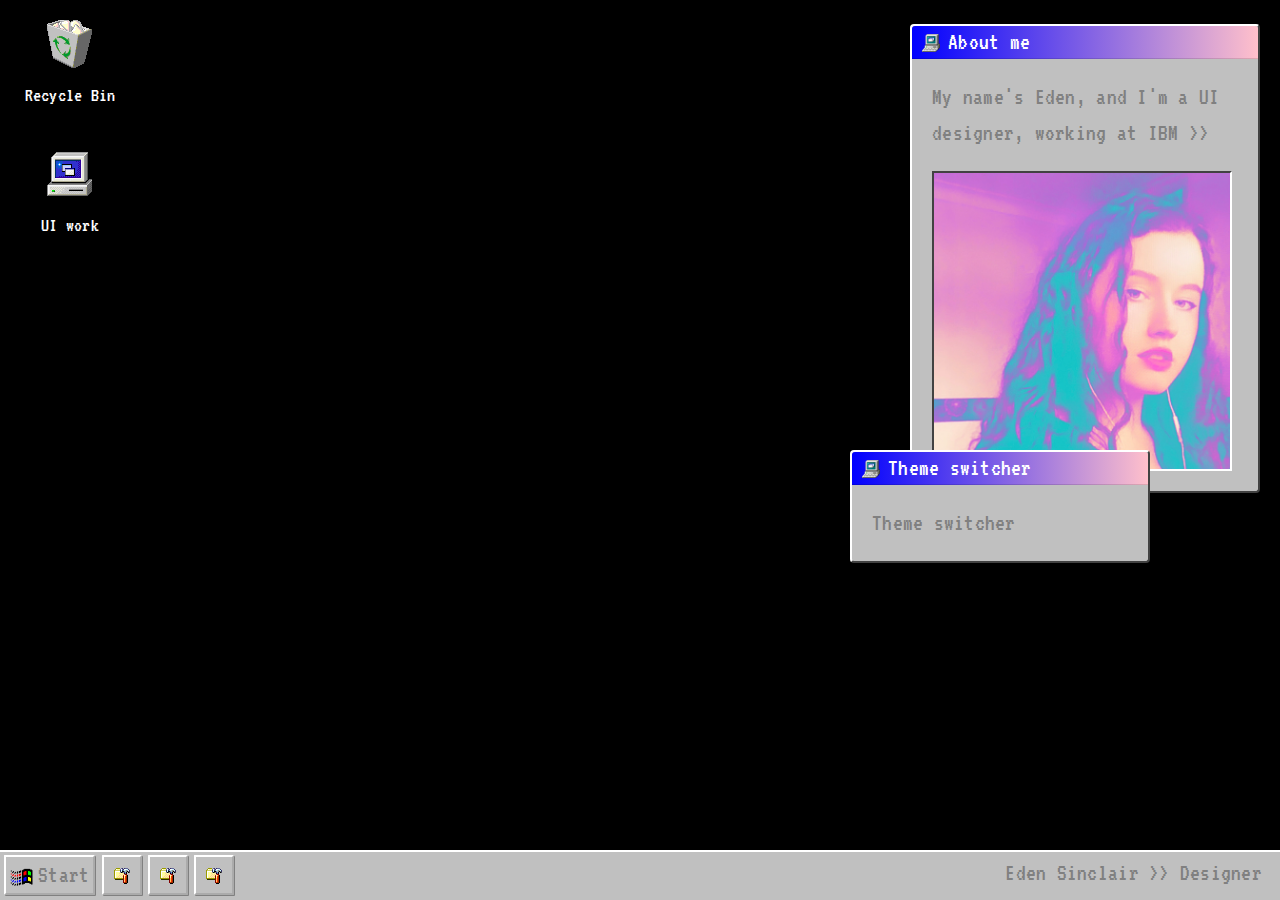
==== index.html @ 43c4b914 "First push" ====
<!DOCTYPE html>
<html lang="en" dir="ltr">

<head>
    <meta charset="utf-8">
    <title>Win95.CSS</title>
    <meta name="viewport" content="width=device-width, minimum-scale=1.0" />
    <meta author="Eden S" />
    <meta property="og:image" content="assets/preview.png" />

    <link rel="shortcut icon" href="assets/icons/computer-3.png" type="image/png">

    <link rel="stylesheet" href="https://stackpath.bootstrapcdn.com/bootstrap/4.4.1/css/bootstrap.min.css"
        integrity="sha384-Vkoo8x4CGsO3+Hhxv8T/Q5PaXtkKtu6ug5TOeNV6gBiFeWPGFN9MuhOf23Q9Ifjh" crossorigin="anonymous">

    <link rel="stylesheet" type="text/css" href="assets/light.css">


</head>

<body class="windows-scrollbar">

    <div id="mydiv" style="position: absolute; z-index: 1; cursor: pointer; width: 400px; top: 20px; left: 10px">
        <div class="application" id="mydivheader">
            <img src="assets/icons/recycle_bin_full_cool-3.png" style="width: 48px; height: 48px"><br>
            <h3>Recycle Bin</h3>

        </div>

    </div>

    <div id="mydiv3" style="position: absolute; z-index: 1; cursor: pointer; width: 400px; top: 150px; left: 10px">
        <div class="application" id="mydiv3header">
            <img src="assets/icons/computer_2-5.png" style="width: 48px; height: 48px"><br>
            <h3>UI work</h3>

        </div>

    </div>

    


    <br>
    <div class="card" id="mydiv2" style="position: absolute; z-index: 1; cursor: move; width: 350px; right: 20px;">
        <div class="card-header" id="mydiv2header">
            <img src="assets/icons/computer_explorer-5.png" style="float:left; padding-top: 6px; width: 18px; margin-right: 8px; 
            margin-left: -10px">
            <h4 class="my-0 font-weight-normal">About me</h4>
        </div>
        <div class="card-body">
            My name's Eden, and I'm a UI designer, working at IBM >>
            <img class="aboutMe" src="assets/face.jpg">
            

            
            
        </div>
    </div>

    <!-- SWITCHER -->

    <div class="card" id="mydiv4" style="position: absolute; z-index: 1; cursor: move; width: 300px; right: 130px; top:450px">
        <div class="card-header" id="mydiv4header">
            <img src="assets/icons/computer_explorer-5.png" style="float:left; padding-top: 6px; width: 18px; margin-right: 8px; 
            margin-left: -10px">
            <h4 class="my-0 font-weight-normal">Theme switcher</h4>
            
            

            
        </div>
        <div class="card-body">
            Theme switcher
            

            
            
        </div>
    </div>


    <footer class="taskbar">
        <div class="row" style="margin-right: 0px;">
            <div class="col-8 ">
                <div class="dropup" style="">
                    <a class="btn start-button "><img src="assets/icons/windows-0.png"
                            style="height: 24px; width: 24px; margin-top: 0; margin-right:4px">Start</a>
                    <div class="dropup-content">
                        <a href="#"> <img src="assets/icons/directory_folder_options-5.png" class="icon-16"> Link 1 </a>
                        <a href="#"> <img src="assets/icons/directory_folder_options-5.png" class="icon-16"> Link 2</a>
                        <a href="#"> <img src="assets/icons/directory_folder_options-5.png" class="icon-16"> Link 3</a>
                    </div>
                </div>





                <a href="https://github.com/AlexBSoft/win95.css" class="btn social-button"><img
                        src="assets/icons/directory_folder_options-5.png" class="icon-16"> </a>
                <a href="https://github.com/AlexBSoft/win95.css" class="btn social-button"><img
                        src="assets/icons/directory_folder_options-5.png" class="icon-16"> </a>
                <a href="https://github.com/AlexBSoft/win95.css" class="btn social-button"><img
                        src="assets/icons/directory_folder_options-5.png" class="icon-16"> </a>
            </div>
            <div class="col-4 time" style=" color: gray">Eden Sinclair >> Designer</div>
        </div>

    </footer>

    <!-- Scripts -->


    <script src="dragging.js"></script>
    <script src="https://code.jquery.com/jquery-3.4.1.slim.min.js"
        integrity="sha384-J6qa4849blE2+poT4WnyKhv5vZF5SrPo0iEjwBvKU7imGFAV0wwj1yYfoRSJoZ+n"
        crossorigin="anonymous"></script>
    <script src="https://cdn.jsdelivr.net/npm/popper.js@1.16.0/dist/umd/popper.min.js"
        integrity="sha384-Q6E9RHvbIyZFJoft+2mJbHaEWldlvI9IOYy5n3zV9zzTtmI3UksdQRVvoxMfooAo"
        crossorigin="anonymous"></script>
    <script src="https://stackpath.bootstrapcdn.com/bootstrap/4.4.1/js/bootstrap.min.js"
        integrity="sha384-wfSDF2E50Y2D1uUdj0O3uMBJnjuUD4Ih7YwaYd1iqfktj0Uod8GCExl3Og8ifwB6"
        crossorigin="anonymous"></script>
</body>


</html>
---- assets/light.css ----
@import url('https://fonts.googleapis.com/css2?family=VT323&display=swap');

:root {
    --back-color: black;
    --primary-color: white;
    --text-color: grey;
    --shadow-color: grey;
    --interactive-color: blue;
    --card-header: blue;
    --card-header2: pink;
    --ui-color: silver;
    --topborder-color: white;
    --bottomborder-color: #424242;
    --dark: black;
  }
  

:root {
    --light: teal;
    --dark: #7f9cf5;
   
  }
  
  * {
    margin: 0;
    padding: 0;
    box-sizing: border-box;
  }

  
  .theme-switches {
    display: flex;
    justify-content: center;
  }
  
  .switch {
    border: 2px solid var(--dark);
    border-radius: 50px;
    height: 30px;
    width: 30px;
    margin: 10px;
    cursor: pointer;
  }
  
  .switch:hover {
    transform: scale(1.2);
    transition: 0.3s ease-in-out;
  }
  
  #switch-1 {
    background-color: var(--light);
  }
  
  #switch-2 {
    background-color: var(--sky);
  }
  
  #switch-3 {
    background-color: var(--purple);
  }
  
  #switch-4 {
    background-color: var(--dark);
  }
  
  .container {
    max-width: 80%;
    margin: 0 auto;
  }
  
  .box {
    display: flex;
    justify-content: space-around;
    margin-top: 100px;
  }
  
  .box img {
    max-height: 300px;
    width: auto;
    border-radius: 20px;
    margin: 20px;
  }
  
  .text {
    width: 50%;
  }
  
  .text h3 {
    font-size: 35px;
    padding: 30px 0;
    font-weight: 600;
  }
  
  .text p {
    font-size: 20px;
    font-weight: 400;
  }
  
  /* Media Query */
  @media (max-width: 768px) {
    header h1 {
      font-size: 25px;
    }
  
    .box {
      display: flex;
      flex-wrap: wrap;
    }
  
    .box img {
      max-width: 80vw;
    }
  
    .text {
      width: 80%;
    }
  }

/*

Body styles

*/
.container{
    margin:0pt;
}

.iconBar{
    float: right;
    
}


.aboutMe{
    
    margin-top: 20px; 
    width: 300px; 
    height: 300px; 
    text-align: center; 
    border: solid;
    border-width: 2px;
    border-bottom-color: var(--topborder-color);
    border-right-color: var(--topborder-color);
    border-left-color: var(--bottomborder-color);
    border-top-color: var(--bottomborder-color);

}
.application{
width: 120px;
/* background-color: red; */
height: 90px;
text-align: center;
vertical-align: center;
}

h3{
color: var(--primary-color) !important;
font-weight: 100 ;
text-align: center;
font-size: 20px;
padding-top: 15px;

}
body {
    background: var(--back-color);
    letter-spacing: 0.2pt;
    font-family: 'VT323', monospace;
    color: var(--primary-color);
    padding-bottom: 28px;
}

.bg-cloud{
    background-image: url(clouds2.jpg);
    color:#212529;
}

/*

Link color

*/
a {
    color: fuchsia;
}

/*

Header

*/
header {
  position: relative;
  background-color: var(--dark);
  height: 100vh;
  min-height: 25rem;
  width: 100%;
  overflow: hidden;
}
header video {
  position: absolute;
  top: 50%;
  left: 50%;
  min-width: 100%;
  min-height: 100%;
  width: auto;
  height: auto;
  z-index: 0;
  -ms-transform: translateX(-50%) translateY(-50%);
  -moz-transform: translateX(-50%) translateY(-50%);
  -webkit-transform: translateX(-50%) translateY(-50%);
  transform: translateX(-50%) translateY(-50%);
}
header .container {
  position: relative;
  z-index: 2;
}
/*

Scrollbar (only chrome & safari)

*/
::-webkit-scrollbar {
  width: 25px;
}
::-webkit-scrollbar-button:end:increment,::-webkit-scrollbar-button:start:decrement {
    display: block
}
::-webkit-scrollbar-button:vertical:end:decrement,::-webkit-scrollbar-button:vertical:start:increment {
    display: none
}
::-webkit-scrollbar-button:vertical:increment {
    width: 25px;
    background: var(--ui-color) url(combo.png) no-repeat 50%;
    height: 28.5px;
    margin: 1px 1px 1px 10px;
    -webkit-transform: rotateX(-90deg);
    transform: rotateX(-90deg);
    -webkit-transform: rotateY(-90deg);
    transform: rotateY(-90deg);
    border: 1px outset var(--topborder-color);
    border-shadow: 1px 1px #000;
}
::-webkit-scrollbar-button:vertical:decrement {
    width: 25px;
    background: var(--ui-color) url(comboup.png) no-repeat 50%;
    height: 25px;
    margin: 1px 1px 1px 10px;
    transform: rotateX(180deg);
    -webkit-transform: rotateY(180deg);
    border: 1px outset var(--topborder-color);
    border-shadow: 1px 1px #000
}
::-webkit-scrollbar-track{
    background-image: url(background.bmp)
}
::-webkit-scrollbar-thumb:vertical {
    border: 1px outset var(--topborder-color);
    border-shadow: 1px 1px #000;
    height: 40px;
    background-color: var(--ui-color)
}
::-webkit-scrollbar-corner:vertical {
    background-color: #000
}
:-webkit-scrollbar-button:start:decrement,::-webkit-scrollbar-button:end:increment {
    display: block
}
::-webkit-scrollbar-button:horizontal:end:decrement,::-webkit-scrollbar-button:horizontal:start:increment {
    display: none
}
::-webkit-scrollbar-button:horizontal:increment {
    background: var(--ui-color) url(comboright.png) no-repeat 50%;
    -webkit-transform: rotateX(-90deg);
    transform: rotateX(-90deg);
    -webkit-transform: rotateY(-90deg);
    transform: rotateY(-90deg)
}
::-webkit-scrollbar-button:horizontal:decrement,::-webkit-scrollbar-button:horizontal:increment {
    width: 18px;
    height: 18px;
    margin: 1px 1px 1px 10px;
    border: 1px outset var(--topborder-color);
    border-shadow: 1px 1px #000
}
::-webkit-scrollbar-button:horizontal:decrement {
    background: var(--ui-color) url(comboleft.png) no-repeat 50%;
    transform: rotateX(180deg);
    -webkit-transform: rotateY(180deg)
}
::-webkit-scrollbar-track-piece {
    margin: 1px;
}
::-webkit-scrollbar-thumb:horizontal {
    border: 1px outset var(--topborder-color);
    border-shadow: 1px 1px #000;
    height: 40px;
    background-color: var(--ui-color)
}

/*

    Button styles

*/
.btn{
    border-width: 2px;
    border-style: outset;
    border-color: var(--topborder-color);
    border-right-color: var(--bottomborder-color);
    border-bottom-color: var(--bottomborder-color);
    background: var(--ui-color);
    color: var(--text-color);
    padding: 0 0 4px;
    border-radius: 1px;
}
.btn:hover {
    border: 2px inset var(--topborder-color);
    background: var(--ui-color);
    color: var(--bottomborder-color);
    box-shadow: -1px -1px #000;
}
.btn:focus {
    border: 2px inset var(--topborder-color) !important;
    background: var(--ui-color);
    color: var(--bottomborder-color);
    box-shadow: -1px -1px #000 !important;
    outline: 0 !important;
    background: url(background.bmp);
}
.btn:active {
    border: 2px inset var(--topborder-color) !important;
    color: var(--bottomborder-color);
    box-shadow: -1px -1px #000 !important;
    outline: 0 !important;
    background: url(background.bmp);
}

.btn-primary{
    padding-left: 8px;
    padding-right: 8px;
}
button:focus{
    outline: 1px dotted;
}
.btn.disabled,.btn:disabled{
    cursor: default;
    background-color: var(--ui-color);
    border-style: outset;
    border-color: var(--topborder-color);
    border-right-color: var(--bottomborder-color);
    border-bottom-color: var(--bottomborder-color);
    color: grey;
    text-shadow: 1px 1px #fff;
}



/*

CARDS

*/
.card{
    border: solid;
    border-width: 2px;
    border-bottom-color: var(--bottomborder-color);
    border-right-color: var(--bottomborder-color);
    border-left-color: var(--topborder-color);
    border-top-color: var(--topborder-color);
    background: var(--ui-color);
    color:var(--text-color);
}
.card.square{
    border-radius: 0px;
}
.card.square .card-header{
    border-radius: 0px;
}
.card.w95 .card-header{
    background: var(--card-header);
    /* OR #000082 is better?*/
}
.card-body{
    font-size: 24px;
}
.card-header{
    background: -webkit-linear-gradient(left,var(--card-header),var(--card-header2));
    color: var(--primary-color);
    display: block;
    white-space: nowrap;
    overflow: hidden;
    text-overflow: ellipsis;
    padding-top: 2px;
    padding-bottom: 1px;
    text-align: left;
}
.card-header.icon{
    padding-left: 4px;
}
.header-inactive{
    background: gray !important;
}

/*

LIST GROUPS

*/
.list-group{
    border: solid;
    border-width: 2px;
    border-bottom-color: var(--bottomborder-color);
    border-right-color: var(--bottomborder-color);
    border-left-color: var(--topborder-color);
    border-top-color: var(--topborder-color);
    background: var(--ui-color);
    color:var(--text-color);
}
.list-group-item{
    position: relative;
    display: block;
    background: transparent;
    color: var(--text-color);
}
.list-group-item-primary{
    color: white;
    background: -webkit-linear-gradient(left,#08216b,#a5cef7);
}
.list-group-item-action:hover {
    color: #08216b;
}

/*

NAVBAR

*/
.navbar-95{
    
    background: var(--ui-color);
    margin: 0;
    border: 1px outset var(--topborder-color);
    min-height: 40px;
    padding: 0 6px;
    color:#212529;
}

.navbar-brand{
    color:#212529;
    padding: 0 6px;
}
.nav-link{
    text-decoration: none;
    display: inline-block;
    padding: 0 9px;
    color:#212529;
}
.dropdown-menu{
    display: none;
    min-width: 119px;
    padding: 0 0 2px;
    margin-left: 12px;
    font-size: 24px;
    list-style-type: none;
    background: var(--ui-color);
    border: 1.8px outset var(--topborder-color);
    border-radius: 0;
    -webkit-box-shadow: 1.5px 1.5px #000;
    box-shadow: 1.5px 1.5px #000;
}
.dropdown-item{
    padding: 1px 0 1px 2px;
}
.dropdown-item:hover{
    color:#08216b;
}
.navbar-light .navbar-toggler.collapsed .navbar-toggler-icon {
    width: 32px;
    background: url(icons/directory_closed_cool-5.png);
}
.navbar-light .navbar-toggler .navbar-toggler-icon {
    width: 32px;
    background: url(icons/directory_open_cool-5.png);
}
.navbar-toggler{
    width: auto;
}
/*

FOOTER

*/
.taskbar{
    cursor: default;
    background-color: var(--ui-color);
    margin: 16px 0 0 0;
    vertical-align: center;
    padding: 3px 3px 3px 4px;
    bottom: 0;
    border-top: 2px outset var(--topborder-color);
    z-index: 228;
    width: 100%;
    margin-right: 0px;
    position: absolute;
    bottom: 0;
    position: fixed;
    left: 0;
    bottom: 0;
      
}
.taskbar .start-button {
    cursor: default;
    display: inline-block;
    border: 2px outset var(--topborder-color);
    padding: 0 4px 0 4px ;
    vertical-align: center;
    box-shadow: 1px 1px var(--shadow-color);
    margin-bottom: 2px;
    font-size: 24px;
    color: var(--text-color);
}

.taskbar .social-button {

    cursor: default;
    display: inline-block;
    border: 2px outset var(--topborder-color);
    padding:  0 4px 0 4px ;
    vertical-align: center;
    box-shadow: 1px 1px var(--shadow-color);
    margin-bottom: 2px;
    font-size: 24px;
    width: 40px;

}
.taskbar .time {
    color:var(--secondary-color);
    text-align: right;
    font-size: 24px;
    margin-right: 0px;
    height: 20px;
}
#page-content {
    flex: 1 0 auto;
}
/*

ICONS

*/
.icon-16{
    margin-bottom:2px;
    max-height: 16px;
}
.icon-16-4{
    margin-bottom:4px;
    max-height: 16px;
}
/*

FORMS

*/
.form-95 {
    width: 100%;
    border: 2px inset var(--topborder-color);
    color: var(--bottomborder-color);
    background: #fff;
    box-shadow: -1px -1px 0 0 #828282;
    margin-top: 4px;
    padding-left:2px;
}
.bootstrap-select,
textarea:focus, 
textarea.form-control:focus, 
input.form-control:focus, 
input[type=text]:focus, 
input[type=password]:focus, 
input[type=email]:focus, 
input[type=number]:focus, 
[type=text].form-control:focus, 
[type=password].form-control:focus, 
[type=email].form-control:focus, 
[type=tel].form-control:focus, 
[contenteditable].form-control:focus {
    outline: 0 !important;
}
input[type="radio"],input[type="checkbox"] {
  position: absolute;
  left: -9999px;
}

.form-check-label::before, .form-check-label::after {
  content: '';
  position: absolute;
  top: 0;
  left: 0;
}
.form-check-label{
    margin-left: 6px;
}


input[type="radio"] + .form-check-label::before,
input[type="radio"] + .form-check-label::after {
  border-radius: 50%;
}

.form-check-label::before {
    height: 20px;
    width:20px;
    top: 3px;
    padding-right: 2px;
    border: 2px inset #d5d5d5;
    background: white;
    box-shadow: -1px -1px 0 0 #828282;
}
input[type="radio"] + .form-check-label::after {
  display: none;
  width: 8px;
  height: 8px;
  margin: 6px;
  top: 3px;
  background: var(--dark);
}
input[type="checkbox"] + .form-check-label::after {
    display: none;
    background-image: url("data:image/svg+xml,%3csvg xmlns='http://www.w3.org/2000/svg' viewBox='0 0 8 8'%3e%3cpath fill='%23000' d='M6.564.75l-3.59 3.612-1.538-1.55L0 4.26 2.974 7.25 8 2.193z'/%3e%3c/svg%3e");
    width: 12px;
    height: 12px;
    margin: 4px;  
    top: 3px;
}
input:checked + .form-check-label::after {
  display: block;
}
/*

Progress bar

*/
.progress{
    height: 1rem;
    overflow: hidden;
    font-size: .75rem;
    background-color: var(--ui-color);
    border-radius: 0rem;
    border: 1px inset #d5d5d5;
    color: var(--bottomborder-color);
}
.progress-bar{
    display: -webkit-box;
    display: -ms-flexbox;
    display: flex;
    -webkit-box-orient: vertical;
    -webkit-box-direction: normal;
    -ms-flex-direction: column;
    flex-direction: column;
    -webkit-box-pack: center;
    -ms-flex-pack: center;
    justify-content: center;
    color: #fff;
    text-align: center;
    background-color: #1a0094;
    transition: width .6s ease;
}
.progress-bar-blocks{
    background-image: linear-gradient(90deg,transparent 75%,#d5d5d5 25%);
    background-size: 1rem 1rem;
}

/*

TABS

*/
.tab-content {
    background: var(--ui-color);
    border: solid;
    border-width: 2px;
    border-bottom-color: var(--bottomborder-color);
    border-right-color: var(--bottomborder-color);
    border-left-color: #fff;
    border-top-color: var(--ui-color);
    padding: 1rem 1.4rem;
}
.nav-tabs {
    border-bottom: 2px solid white;
}
.nav-tabs .nav-item {
    position: relative;
    margin-bottom: 0;
    background: #c0c0c0;
    color: var(--dark);
    border-top-left-radius: 4px;
    border-top-right-radius: 4px;
    border-right: 1px solid #5A5A5A;
    box-sizing: border-box;
}
.nav-tabs .nav-item .nav-link {
    color: var(--dark);
    padding: .2rem 1.8rem;
    box-sizing: border-box;
    transform: none;
}
.nav-tabs .nav-item .nav-link.active {
    position: relative;
    background: #c0c0c0;
}
.nav-tabs .nav-item:not(:first-child) .nav-link.active {
    border-left: 1px solid #5A5A5A;
}
.nav-tabs .nav-item:first-child{
    border-left: 2px solid white;
}
.nav-tabs .nav-item .nav-link.active:after {
    content: '';
    display: block;
    width: 100%;
    height: 2px;
    position: absolute;
    left: 0;
    bottom: -2px;
    background: #c0c0c0;
}
.nav-tabs .nav-link {
    border: 0;
    padding: 1rem 1rem;
}

/*

MODAL


*/

.modal-content{
    box-shadow: 1px 1px 0 0 var(--bottomborder-color);
    border: 1px solid var(--topborder-color);
    border-right-color: #848484;
    border-bottom-color: #848484;
    background: var(--ui-color);
    padding: 2px;
}
.modal-header{
    height: 32px;
    background: -webkit-linear-gradient(left,#08216b,#a5cef7)!important;
    color:var(--primary-color);
    padding-top: 0px;
    padding-bottom: 0px;
    padding-left: 6px;
    padding-right: 6px;
}
.modal-header .btn{
    margin-top: 5px;
    padding-bottom: 10px;
    height: 22px;
    width: 22px;
}
.modal-header .btn span{
    position: absolute;
    top: 6px;
    right: 14px;
}
.modal-title{
    padding-top: 2px;
    padding-bottom: 1px;
}
.modal-footer{
    padding: 6px;
}

/*

TABLES

*/
.table{
    background: white;
    border-color: var(--topborder-color);
}
.table-bordered{
    border: 1px solid var(--topborder-color);
}
.table-bordered td, .table-bordered th {
    border: 1px solid var(--topborder-color);
}
.table td, .table th {
    padding: .75rem;
    vertical-align: top;
    border-top: 1px solid #c0c0c0;
}

/*

Dropup

*/

.dropup {
    position: relative;
    display: inline-block;
}

.dropup-content {
    display: none;
    position: absolute;
    bottom: 42px;
    box-shadow: 1px 1px 0 0 var(--bottomborder-color);
    border: 2px solid var(--topborder-color);
    border-right-color: #848484;
    border-bottom-color: #848484;
    background: var(--ui-color);
    padding: 0px ;
    min-width: 160px;
    box-shadow: 0px 8px 16px 0px rgba(0,0,0,0.2);
    z-index: 1;
  }
  
  /* Links inside the dropup */
  .dropup-content a {
    color: var(--text-color);
    padding: 12px 16px;
    text-decoration: none;
    display: block;
  }
  
  /* Change color of dropup links on hover */
  .dropup-content a:hover {background-color: var(--interactive-color); color: var(--primary-color)}
  
  /* Show the dropup menu on hover */
  .dropup:hover .dropup-content {
    display: block;
  }
  
  /* Change the background color of the dropup button when the dropup content is shown */
  .dropup:hover .dropbtn {
    background-color: var(--interactive-color);
  }

  @media screen and (max-width: 600px) {
    #mydiv2 {
       visibility: hidden;
    }
    #mydiv4 {
        visibility: hidden;
     }
  }
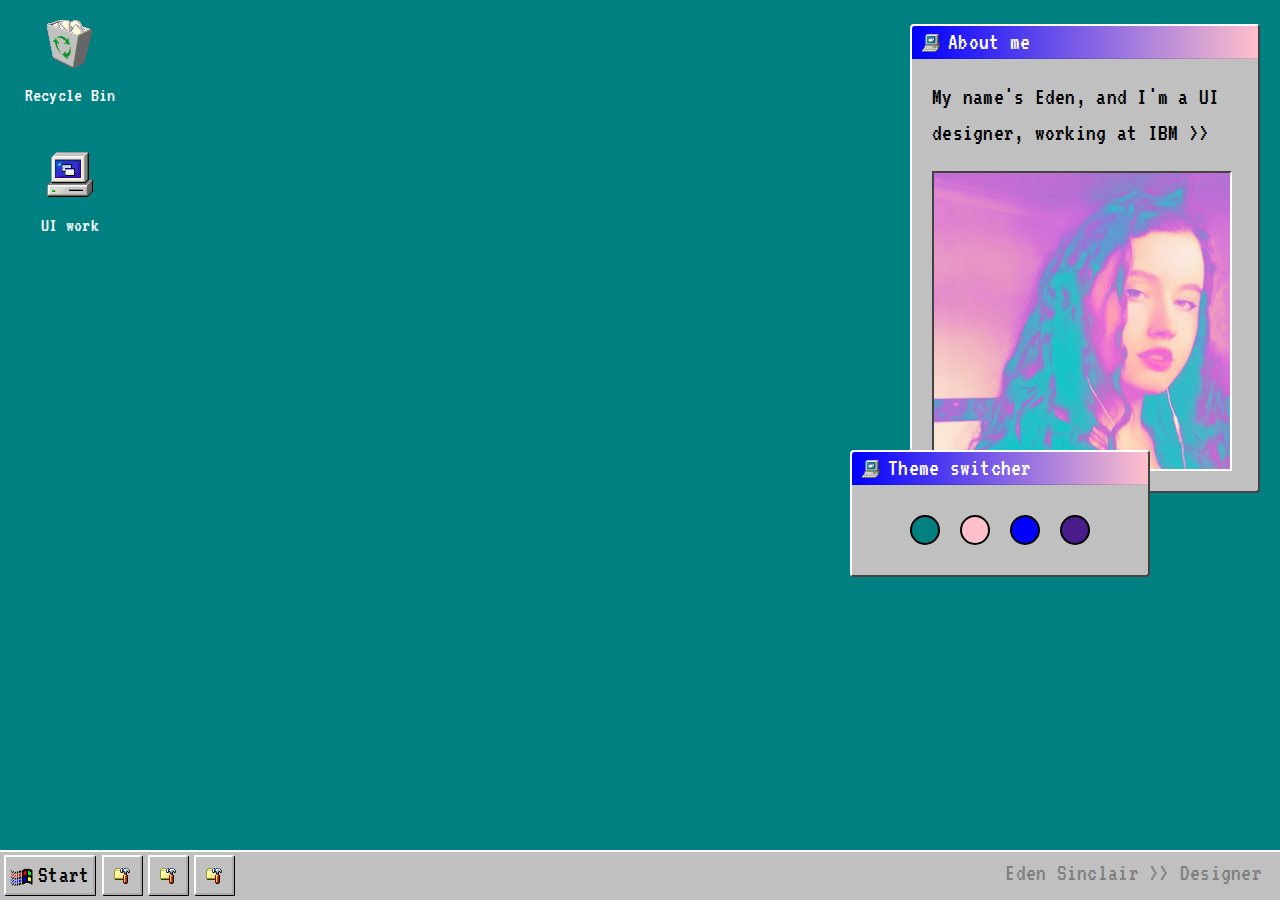
==== commit fb5307e8: "Theme switcher update" ====
--- a/index.html
+++ b/index.html
@@ -3,7 +3,7 @@
 
 <head>
     <meta charset="utf-8">
-    <title>Win95.CSS</title>
+    <title>Eden Sinclair</title>
     <meta name="viewport" content="width=device-width, minimum-scale=1.0" />
     <meta author="Eden S" />
     <meta property="og:image" content="assets/preview.png" />
@@ -12,8 +12,8 @@
 
     <link rel="stylesheet" href="https://stackpath.bootstrapcdn.com/bootstrap/4.4.1/css/bootstrap.min.css"
         integrity="sha384-Vkoo8x4CGsO3+Hhxv8T/Q5PaXtkKtu6ug5TOeNV6gBiFeWPGFN9MuhOf23Q9Ifjh" crossorigin="anonymous">
-
-    <link rel="stylesheet" type="text/css" href="assets/light.css">
+        <link rel="stylesheet" href="style.css">
+        <link rel="stylesheet" id="switcher-id" href="">
 
 
 </head>
@@ -71,8 +71,17 @@
             
         </div>
         <div class="card-body">
-            Theme switcher
-            
+            <div class="theme-switches" style= "text-align: left;">
+
+                <div data-theme="light" class="switch" id="switch-1"></div>
+    
+                <div data-theme="sky" class="switch" id="switch-2"></div>
+    
+                <div data-theme="blue" class="switch" id="switch-3"></div>
+    
+                <div data-theme="dark" class="switch" id="switch-4"></div>
+    
+            </div>
 
             
             
@@ -84,7 +93,7 @@
         <div class="row" style="margin-right: 0px;">
             <div class="col-8 ">
                 <div class="dropup" style="">
-                    <a class="btn start-button "><img src="assets/icons/windows-0.png"
+                    <p class="btn start-button "><img src="assets/icons/windows-0.png"
                             style="height: 24px; width: 24px; margin-top: 0; margin-right:4px">Start</a>
                     <div class="dropup-content">
                         <a href="#"> <img src="assets/icons/directory_folder_options-5.png" class="icon-16"> Link 1 </a>
@@ -97,11 +106,11 @@
 
 
 
-                <a href="https://github.com/AlexBSoft/win95.css" class="btn social-button"><img
+                <a href="" class="btn social-button"><img
                         src="assets/icons/directory_folder_options-5.png" class="icon-16"> </a>
-                <a href="https://github.com/AlexBSoft/win95.css" class="btn social-button"><img
+                <a href="" class="btn social-button"><img
                         src="assets/icons/directory_folder_options-5.png" class="icon-16"> </a>
-                <a href="https://github.com/AlexBSoft/win95.css" class="btn social-button"><img
+                <a href="" class="btn social-button"><img
                         src="assets/icons/directory_folder_options-5.png" class="icon-16"> </a>
             </div>
             <div class="col-4 time" style=" color: gray">Eden Sinclair >> Designer</div>
@@ -111,7 +120,7 @@
 
     <!-- Scripts -->
 
-
+    <script src="color.js"></script>
     <script src="dragging.js"></script>
     <script src="https://code.jquery.com/jquery-3.4.1.slim.min.js"
         integrity="sha384-J6qa4849blE2+poT4WnyKhv5vZF5SrPo0iEjwBvKU7imGFAV0wwj1yYfoRSJoZ+n"
--- a/style.css
+++ b/style.css
@@ -0,0 +1,852 @@
+@import url('https://fonts.googleapis.com/css2?family=VT323&display=swap');
+
+:root {
+    --back-color: orange;
+    --primary-color: white;
+    --text-color: black;
+    --shadow-color: black;
+    --interactive-color: blue;
+    --card-header: blue;
+    --card-header2: pink;
+    --ui-color: silver;
+    --topborder-color: white;
+    --bottomborder-color: #424242;
+    --darkColor: black;
+    --secondary-color: grey;
+  }
+  
+
+:root {
+    --light: teal;
+    --dark: #491d8b;
+    --sky: pink;
+    --blue: blue;
+   
+  }
+  
+  * {
+    margin: 0;
+    padding: 0;
+    box-sizing: border-box;
+  }
+
+  
+  .theme-switches {
+    display: flex;
+    justify-content: center;
+  }
+  
+  .switch {
+    border: 2px solid var(--darkColor);
+    border-radius: 50px;
+    height: 30px;
+    width: 30px;
+    margin: 10px;
+    cursor: pointer;
+  }
+  
+  .switch:hover {
+    transform: scale(1.2);
+    transition: 0.3s ease-in-out;
+  }
+  
+  #switch-1 {
+    background-color: var(--light);
+  }
+  
+  #switch-2 {
+    background-color: var(--sky);
+  }
+  
+  #switch-3 {
+    background-color: var(--blue);
+  }
+  
+  #switch-4 {
+    background-color: var(--dark);
+  }
+  
+  .container {
+    max-width: 80%;
+    margin: 0 auto;
+  }
+  
+  .box {
+    display: flex;
+    justify-content: space-around;
+    margin-top: 100px;
+  }
+  
+  .box img {
+    max-height: 300px;
+    width: auto;
+    border-radius: 20px;
+    margin: 20px;
+  }
+  
+  .text {
+    width: 50%;
+  }
+  
+  .text h3 {
+    font-size: 35px;
+    padding: 30px 0;
+    font-weight: 600;
+  }
+  
+  .text p {
+    font-size: 20px;
+    font-weight: 400;
+  }
+  
+  /* Media Query */
+  @media (max-width: 768px) {
+    header h1 {
+      font-size: 25px;
+    }
+  
+    .box {
+      display: flex;
+      flex-wrap: wrap;
+    }
+  
+    .box img {
+      max-width: 80vw;
+    }
+  
+    .text {
+      width: 80%;
+    }
+  }
+
+/*
+
+Body styles
+
+*/
+.container{
+    margin:0pt;
+}
+
+.iconBar{
+    float: right;
+    
+}
+
+
+.aboutMe{
+    
+    margin-top: 20px; 
+    width: 300px; 
+    height: 300px; 
+    text-align: center; 
+    border: solid;
+    border-width: 2px;
+    border-bottom-color: var(--topborder-color);
+    border-right-color: var(--topborder-color);
+    border-left-color: var(--bottomborder-color);
+    border-top-color: var(--bottomborder-color);
+
+}
+.application{
+width: 120px;
+/* background-color: red; */
+height: 90px;
+text-align: center;
+vertical-align: center;
+}
+
+h3{
+color: var(--primary-color) !important;
+font-weight: 100 ;
+text-align: center;
+font-size: 20px;
+padding-top: 15px;
+
+}
+body {
+    background: var(--back-color);
+    letter-spacing: 0.2pt;
+    font-family: 'VT323', monospace;
+    color: var(--primary-color);
+    padding-bottom: 28px;
+}
+
+.bg-cloud{
+    background-image: url(clouds2.jpg);
+    color:#212529;
+}
+
+/*
+
+Link color
+
+*/
+a {
+    color: var(--interactive-color);
+}
+
+/*
+
+Header
+
+*/
+header {
+  position: relative;
+  background-color: var(--darkColor);
+  height: 100vh;
+  min-height: 25rem;
+  width: 100%;
+  overflow: hidden;
+}
+header video {
+  position: absolute;
+  top: 50%;
+  left: 50%;
+  min-width: 100%;
+  min-height: 100%;
+  width: auto;
+  height: auto;
+  z-index: 0;
+  -ms-transform: translateX(-50%) translateY(-50%);
+  -moz-transform: translateX(-50%) translateY(-50%);
+  -webkit-transform: translateX(-50%) translateY(-50%);
+  transform: translateX(-50%) translateY(-50%);
+}
+header .container {
+  position: relative;
+  z-index: 2;
+}
+/*
+
+Scrollbar (only chrome & safari)
+
+*/
+::-webkit-scrollbar {
+  width: 25px;
+}
+::-webkit-scrollbar-button:end:increment,::-webkit-scrollbar-button:start:decrement {
+    display: block
+}
+::-webkit-scrollbar-button:vertical:end:decrement,::-webkit-scrollbar-button:vertical:start:increment {
+    display: none
+}
+::-webkit-scrollbar-button:vertical:increment {
+    width: 25px;
+    background: var(--ui-color) url(combo.png) no-repeat 50%;
+    height: 28.5px;
+    margin: 1px 1px 1px 10px;
+    -webkit-transform: rotateX(-90deg);
+    transform: rotateX(-90deg);
+    -webkit-transform: rotateY(-90deg);
+    transform: rotateY(-90deg);
+    border: 1px outset var(--topborder-color);
+    border-shadow: 1px 1px #000;
+}
+::-webkit-scrollbar-button:vertical:decrement {
+    width: 25px;
+    background: var(--ui-color) url(comboup.png) no-repeat 50%;
+    height: 25px;
+    margin: 1px 1px 1px 10px;
+    transform: rotateX(180deg);
+    -webkit-transform: rotateY(180deg);
+    border: 1px outset var(--topborder-color);
+    border-shadow: 1px 1px #000
+}
+::-webkit-scrollbar-track{
+    background-image: url(background.bmp)
+}
+::-webkit-scrollbar-thumb:vertical {
+    border: 1px outset var(--topborder-color);
+    border-shadow: 1px 1px #000;
+    height: 40px;
+    background-color: var(--ui-color)
+}
+::-webkit-scrollbar-corner:vertical {
+    background-color: #000
+}
+:-webkit-scrollbar-button:start:decrement,::-webkit-scrollbar-button:end:increment {
+    display: block
+}
+::-webkit-scrollbar-button:horizontal:end:decrement,::-webkit-scrollbar-button:horizontal:start:increment {
+    display: none
+}
+::-webkit-scrollbar-button:horizontal:increment {
+    background: var(--ui-color) url(comboright.png) no-repeat 50%;
+    -webkit-transform: rotateX(-90deg);
+    transform: rotateX(-90deg);
+    -webkit-transform: rotateY(-90deg);
+    transform: rotateY(-90deg)
+}
+::-webkit-scrollbar-button:horizontal:decrement,::-webkit-scrollbar-button:horizontal:increment {
+    width: 18px;
+    height: 18px;
+    margin: 1px 1px 1px 10px;
+    border: 1px outset var(--topborder-color);
+    border-shadow: 1px 1px #000
+}
+::-webkit-scrollbar-button:horizontal:decrement {
+    background: var(--ui-color) url(comboleft.png) no-repeat 50%;
+    transform: rotateX(180deg);
+    -webkit-transform: rotateY(180deg)
+}
+::-webkit-scrollbar-track-piece {
+    margin: 1px;
+}
+::-webkit-scrollbar-thumb:horizontal {
+    border: 1px outset var(--topborder-color);
+    border-shadow: 1px 1px #000;
+    height: 40px;
+    background-color: var(--ui-color)
+}
+
+/*
+
+    Button styles
+
+*/
+.btn{
+    border-width: 2px;
+    border-style: outset;
+    border-color: var(--topborder-color);
+    border-right-color: var(--bottomborder-color);
+    border-bottom-color: var(--bottomborder-color);
+    background: var(--ui-color);
+    color: var(--text-color);
+    padding: 0 0 4px;
+    border-radius: 1px;
+}
+.btn:hover {
+    border: 2px inset var(--topborder-color);
+    background: var(--ui-color);
+    color: var(--bottomborder-color);
+    box-shadow: -1px -1px #000;
+}
+.btn:focus {
+    border: 2px inset var(--topborder-color) !important;
+    background: var(--ui-color);
+    color: var(--bottomborder-color);
+    box-shadow: -1px -1px #000 !important;
+    outline: 0 !important;
+    background: url(background.bmp);
+}
+.btn:active {
+    border: 2px inset var(--topborder-color) !important;
+    color: var(--bottomborder-color);
+    box-shadow: -1px -1px #000 !important;
+    outline: 0 !important;
+    background: url(background.bmp);
+}
+
+.btn-primary{
+    padding-left: 8px;
+    padding-right: 8px;
+}
+button:focus{
+    outline: 1px dotted;
+}
+.btn.disabled,.btn:disabled{
+    cursor: default;
+    background-color: var(--ui-color);
+    border-style: outset;
+    border-color: var(--topborder-color);
+    border-right-color: var(--bottomborder-color);
+    border-bottom-color: var(--bottomborder-color);
+    color: var(--topborder-color);
+    text-shadow: 1px 1px #fff;
+}
+
+
+
+/*
+
+CARDS
+
+*/
+.card{
+    border: solid;
+    border-width: 2px;
+    border-bottom-color: var(--bottomborder-color);
+    border-right-color: var(--bottomborder-color);
+    border-left-color: var(--topborder-color);
+    border-top-color: var(--topborder-color);
+    background: var(--ui-color);
+    color:var(--text-color);
+}
+.card.square{
+    border-radius: 0px;
+}
+.card.square .card-header{
+    border-radius: 0px;
+}
+.card.w95 .card-header{
+    background: var(--card-header);
+    /* OR #000082 is better?*/
+}
+.card-body{
+    font-size: 24px;
+}
+.card-header{
+    background: -webkit-linear-gradient(left,var(--card-header),var(--card-header2));
+    color: var(--primary-color);
+    display: block;
+    white-space: nowrap;
+    overflow: hidden;
+    text-overflow: ellipsis;
+    padding-top: 2px;
+    padding-bottom: 1px;
+    text-align: left;
+}
+.card-header.icon{
+    padding-left: 4px;
+}
+.header-inactive{
+    background: gray !important;
+}
+
+/*
+
+LIST GROUPS
+
+*/
+.list-group{
+    border: solid;
+    border-width: 2px;
+    border-bottom-color: var(--bottomborder-color);
+    border-right-color: var(--bottomborder-color);
+    border-left-color: var(--topborder-color);
+    border-top-color: var(--topborder-color);
+    background: var(--ui-color);
+    color:var(--text-color);
+}
+.list-group-item{
+    position: relative;
+    display: block;
+    background: transparent;
+    color: var(--text-color);
+}
+.list-group-item-primary{
+    color: white;
+    background: -webkit-linear-gradient(left,#08216b,#a5cef7);
+}
+.list-group-item-action:hover {
+    color: #08216b;
+}
+
+/*
+
+NAVBAR
+
+*/
+.navbar-95{
+    
+    background: var(--ui-color);
+    margin: 0;
+    border: 1px outset var(--topborder-color);
+    min-height: 40px;
+    padding: 0 6px;
+    color:#212529;
+}
+
+.navbar-brand{
+    color:#212529;
+    padding: 0 6px;
+}
+.nav-link{
+    text-decoration: none;
+    display: inline-block;
+    padding: 0 9px;
+    color:#212529;
+}
+.dropdown-menu{
+    display: none;
+    min-width: 119px;
+    padding: 0 0 2px;
+    margin-left: 12px;
+    font-size: 24px;
+    list-style-type: none;
+    background: var(--ui-color);
+    border: 1.8px outset var(--topborder-color);
+    border-radius: 0;
+    -webkit-box-shadow: 1.5px 1.5px #000;
+    box-shadow: 1.5px 1.5px #000;
+}
+.dropdown-item{
+    padding: 1px 0 1px 2px;
+}
+.dropdown-item:hover{
+    color:#08216b;
+}
+.navbar-light .navbar-toggler.collapsed .navbar-toggler-icon {
+    width: 32px;
+    background: url(icons/directory_closed_cool-5.png);
+}
+.navbar-light .navbar-toggler .navbar-toggler-icon {
+    width: 32px;
+    background: url(icons/directory_open_cool-5.png);
+}
+.navbar-toggler{
+    width: auto;
+}
+/*
+
+FOOTER
+
+*/
+.taskbar{
+    cursor: default;
+    background-color: var(--ui-color);
+    margin: 16px 0 0 0;
+    vertical-align: center;
+    padding: 3px 3px 3px 4px;
+    bottom: 0;
+    border-top: 2px outset var(--topborder-color);
+    z-index: 228;
+    width: 100%;
+    margin-right: 0px;
+    position: absolute;
+    bottom: 0;
+    position: fixed;
+    left: 0;
+    bottom: 0;
+      
+}
+.taskbar .start-button {
+    cursor: default;
+    display: inline-block;
+    border: 2px outset var(--topborder-color);
+    padding: 0 4px 0 4px ;
+    vertical-align: center;
+    box-shadow: 1px 1px var(--shadow-color);
+    margin-bottom: 2px;
+    font-size: 24px;
+    color: var(--text-color);
+}
+
+.taskbar .social-button {
+
+    cursor: default;
+    display: inline-block;
+    border: 2px outset var(--topborder-color);
+    padding:  0 4px 0 4px ;
+    vertical-align: center;
+    box-shadow: 1px 1px var(--shadow-color);
+    margin-bottom: 2px;
+    font-size: 24px;
+    width: 40px;
+
+}
+.taskbar .time {
+    color: var(--secondary-color) !important;
+    text-align: right;
+    font-size: 24px;
+    margin-right: 0px;
+    height: 20px;
+}
+#page-content {
+    flex: 1 0 auto;
+}
+/*
+
+ICONS
+
+*/
+.icon-16{
+    margin-bottom:2px;
+    max-height: 16px;
+}
+.icon-16-4{
+    margin-bottom:4px;
+    max-height: 16px;
+}
+/*
+
+FORMS
+
+*/
+.form-95 {
+    width: 100%;
+    border: 2px inset var(--topborder-color);
+    color: var(--bottomborder-color);
+    background: var(--ui-color);
+    box-shadow: -1px -1px 0 0 #828282;
+    margin-top: 4px;
+    padding-left:2px;
+}
+.bootstrap-select,
+textarea:focus, 
+textarea.form-control:focus, 
+input.form-control:focus, 
+input[type=text]:focus, 
+input[type=password]:focus, 
+input[type=email]:focus, 
+input[type=number]:focus, 
+[type=text].form-control:focus, 
+[type=password].form-control:focus, 
+[type=email].form-control:focus, 
+[type=tel].form-control:focus, 
+[contenteditable].form-control:focus {
+    outline: 0 !important;
+}
+input[type="radio"],input[type="checkbox"] {
+  position: absolute;
+  left: -9999px;
+}
+
+.form-check-label::before, .form-check-label::after {
+  content: '';
+  position: absolute;
+  top: 0;
+  left: 0;
+}
+.form-check-label{
+    margin-left: 6px;
+}
+
+
+input[type="radio"] + .form-check-label::before,
+input[type="radio"] + .form-check-label::after {
+  border-radius: 50%;
+}
+
+.form-check-label::before {
+    height: 20px;
+    width:20px;
+    top: 3px;
+    padding-right: 2px;
+    border: 2px inset #d5d5d5;
+    background: white;
+    box-shadow: -1px -1px 0 0 #828282;
+}
+input[type="radio"] + .form-check-label::after {
+  display: none;
+  width: 8px;
+  height: 8px;
+  margin: 6px;
+  top: 3px;
+  background: var(--darkColor);
+}
+input[type="checkbox"] + .form-check-label::after {
+    display: none;
+    background-image: url("data:image/svg+xml,%3csvg xmlns='http://www.w3.org/2000/svg' viewBox='0 0 8 8'%3e%3cpath fill='%23000' d='M6.564.75l-3.59 3.612-1.538-1.55L0 4.26 2.974 7.25 8 2.193z'/%3e%3c/svg%3e");
+    width: 12px;
+    height: 12px;
+    margin: 4px;  
+    top: 3px;
+}
+input:checked + .form-check-label::after {
+  display: block;
+}
+/*
+
+Progress bar
+
+*/
+.progress{
+    height: 1rem;
+    overflow: hidden;
+    font-size: .75rem;
+    background-color: var(--ui-color);
+    border-radius: 0rem;
+    border: 1px inset var(--ui-color);
+    color: var(--bottomborder-color);
+}
+.progress-bar{
+    display: -webkit-box;
+    display: -ms-flexbox;
+    display: flex;
+    -webkit-box-orient: vertical;
+    -webkit-box-direction: normal;
+    -ms-flex-direction: column;
+    flex-direction: column;
+    -webkit-box-pack: center;
+    -ms-flex-pack: center;
+    justify-content: center;
+    color: var(--ui-color);
+    text-align: center;
+    background-color: #1a0094;
+    transition: width .6s ease;
+}
+.progress-bar-blocks{
+    background-image: linear-gradient(90deg,transparent 75%, var(--ui-color) 25%);
+    background-size: 1rem 1rem;
+}
+
+/*
+
+TABS
+
+*/
+.tab-content {
+    background: var(--ui-color);
+    border: solid;
+    border-width: 2px;
+    border-bottom-color: var(--bottomborder-color);
+    border-right-color: var(--bottomborder-color);
+    border-left-color: #fff;
+    border-top-color: var(--ui-color);
+    padding: 1rem 1.4rem;
+}
+.nav-tabs {
+    border-bottom: 2px solid white;
+}
+.nav-tabs .nav-item {
+    position: relative;
+    margin-bottom: 0;
+    background: var(--ui-color);
+    color: var(--darkColor);
+    border-top-left-radius: 4px;
+    border-top-right-radius: 4px;
+    border-right: 1px solid #5A5A5A;
+    box-sizing: border-box;
+}
+.nav-tabs .nav-item .nav-link {
+    color: var(--darkColor);
+    padding: .2rem 1.8rem;
+    box-sizing: border-box;
+    transform: none;
+}
+.nav-tabs .nav-item .nav-link.active {
+    position: relative;
+    background: var(--ui-color);
+}
+.nav-tabs .nav-item:not(:first-child) .nav-link.active {
+    border-left: 1px solid #5A5A5A;
+}
+.nav-tabs .nav-item:first-child{
+    border-left: 2px solid white;
+}
+.nav-tabs .nav-item .nav-link.active:after {
+    content: '';
+    display: block;
+    width: 100%;
+    height: 2px;
+    position: absolute;
+    left: 0;
+    bottom: -2px;
+    background: #c0c0c0;
+}
+.nav-tabs .nav-link {
+    border: 0;
+    padding: 1rem 1rem;
+}
+
+/*
+
+MODAL
+
+
+*/
+
+.modal-content{
+    box-shadow: 1px 1px 0 0 var(--bottomborder-color);
+    border: 1px solid var(--topborder-color);
+    border-right-color: #848484;
+    border-bottom-color: #848484;
+    background: var(--ui-color);
+    padding: 2px;
+}
+.modal-header{
+    height: 32px;
+    background: -webkit-linear-gradient(left,#08216b,#a5cef7)!important;
+    color:var(--primary-color);
+    padding-top: 0px;
+    padding-bottom: 0px;
+    padding-left: 6px;
+    padding-right: 6px;
+}
+.modal-header .btn{
+    margin-top: 5px;
+    padding-bottom: 10px;
+    height: 22px;
+    width: 22px;
+}
+.modal-header .btn span{
+    position: absolute;
+    top: 6px;
+    right: 14px;
+}
+.modal-title{
+    padding-top: 2px;
+    padding-bottom: 1px;
+}
+.modal-footer{
+    padding: 6px;
+}
+
+/*
+
+TABLES
+
+*/
+.table{
+    background: white;
+    border-color: var(--topborder-color);
+}
+.table-bordered{
+    border: 1px solid var(--topborder-color);
+}
+.table-bordered td, .table-bordered th {
+    border: 1px solid var(--topborder-color);
+}
+.table td, .table th {
+    padding: .75rem;
+    vertical-align: top;
+    border-top: 1px solid #c0c0c0;
+}
+
+/*
+
+Dropup
+
+*/
+
+.dropup {
+    position: relative;
+    display: inline-block;
+}
+
+.dropup-content {
+    display: none;
+    position: absolute;
+    bottom: 42px;
+    box-shadow: 1px 1px 0 0 var(--bottomborder-color);
+    border: 2px solid var(--topborder-color);
+    border-right-color: var(--bottomborder-color);
+    border-bottom-color: var(--bottomborder-color);
+    background: var(--ui-color);
+    padding: 0px ;
+    min-width: 160px;
+    
+    z-index: 1;
+  }
+  
+  /* Links inside the dropup */
+  .dropup-content a {
+    color: var(--text-color);
+    padding: 12px 16px;
+    text-decoration: none;
+    display: block;
+  }
+  
+  /* Change color of dropup links on hover */
+  .dropup-content a:hover {background-color: var(--interactive-color); color: var(--primary-color)}
+  
+  /* Show the dropup menu on hover */
+  .dropup:hover .dropup-content {
+    display: block;
+  }
+  
+  /* Change the background color of the dropup button when the dropup content is shown */
+  .dropup:hover .dropbtn {
+    background-color: var(--interactive-color);
+  }
+
+  @media screen and (max-width: 600px) {
+    #mydiv2 {
+       visibility: hidden;
+    }
+    #mydiv4 {
+        visibility: hidden;
+     }
+  }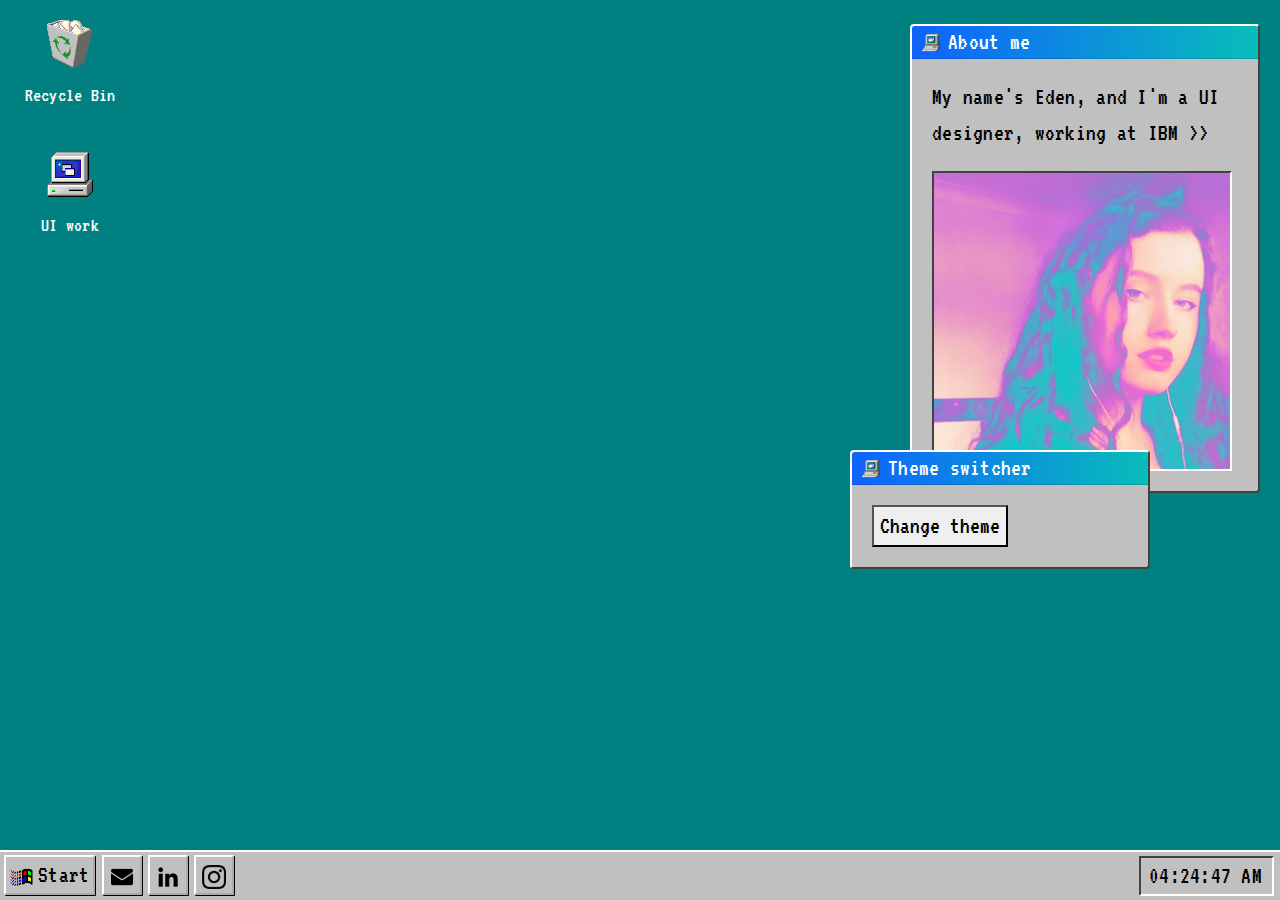
==== commit 0f1f660c: "/update" ====
--- a/index.html
+++ b/index.html
@@ -12,8 +12,8 @@
 
     <link rel="stylesheet" href="https://stackpath.bootstrapcdn.com/bootstrap/4.4.1/css/bootstrap.min.css"
         integrity="sha384-Vkoo8x4CGsO3+Hhxv8T/Q5PaXtkKtu6ug5TOeNV6gBiFeWPGFN9MuhOf23Q9Ifjh" crossorigin="anonymous">
-        <link rel="stylesheet" href="style.css">
-        <link rel="stylesheet" id="switcher-id" href="">
+        <link rel="stylesheet" href="light.css">
+       
 
 
 </head>
@@ -71,19 +71,9 @@
             
         </div>
         <div class="card-body">
-            <div class="theme-switches" style= "text-align: left;">
-
-                <div data-theme="light" class="switch" id="switch-1"></div>
-    
-                <div data-theme="sky" class="switch" id="switch-2"></div>
-    
-                <div data-theme="blue" class="switch" id="switch-3"></div>
-    
-                <div data-theme="dark" class="switch" id="switch-4"></div>
-    
-            </div>
-
-            
+            <button id="toggle" class="button">Change theme</button>
+         
+   
             
         </div>
     </div>
@@ -107,21 +97,41 @@
 
 
                 <a href="" class="btn social-button"><img
-                        src="assets/icons/directory_folder_options-5.png" class="icon-16"> </a>
+                        src="assets/email.png" style="width: 22px"> </a>
                 <a href="" class="btn social-button"><img
-                        src="assets/icons/directory_folder_options-5.png" class="icon-16"> </a>
+                        src="assets/linkedin.png" style="width: 24px"> </a>
                 <a href="" class="btn social-button"><img
-                        src="assets/icons/directory_folder_options-5.png" class="icon-16"> </a>
+                        src="assets/instagram.png" style="width: 24px"> </a>
             </div>
-            <div class="col-4 time" style=" color: gray">Eden Sinclair >> Designer</div>
+            <div class="col-4 time"><div id="MyClockDisplay" class="clock" onload="showTime()"></div> </div>
+
+            <script>
+                function startTime() {
+                  const today = new Date();
+                  let h = today.getHours();
+                  let m = today.getMinutes();
+                  let s = today.getSeconds();
+                  m = checkTime(m);
+                  s = checkTime(s);
+                  document.getElementById('txt').innerHTML =  h + ":" + m + ":" + s;
+                  setTimeout(startTime, 1000);
+                }
+                
+                function checkTime(i) {
+                  if (i < 10) {i = "0" + i};  // add zero in front of numbers < 10
+                  return i;
+                }
+                </script>
         </div>
 
     </footer>
 
     <!-- Scripts -->
 
-    <script src="color.js"></script>
+    <script src="script.js"></script>
+  
     <script src="dragging.js"></script>
+    <script src="clock.js"></script>
     <script src="https://code.jquery.com/jquery-3.4.1.slim.min.js"
         integrity="sha384-J6qa4849blE2+poT4WnyKhv5vZF5SrPo0iEjwBvKU7imGFAV0wwj1yYfoRSJoZ+n"
         crossorigin="anonymous"></script>
--- a/light.css
+++ b/light.css
@@ -0,0 +1,795 @@
+@import url('https://fonts.googleapis.com/css2?family=VT323&display=swap');
+
+body {
+    --back-color: teal;
+    --primary-color: white;
+    --text-color: black;
+    --shadow-color: black;
+    --interactive-color: #08bdba;
+    --card-header: #0f62fe;
+    --card-header2: #08bdba;
+    --ui-color: silver;
+    --topborder-color: white;
+    --bottomborder-color: #424242;
+    --darkColor: black;
+    --secondary-color: grey;
+  }
+  
+  .dark {
+    --back-color: black;
+    --primary-color: white;
+    --text-color: #d4bbff;
+    --shadow-color: #491d8b;
+    --interactive-color: #491d8b;
+    --card-header: #8a3ffc;
+    --card-header2: #8a3ffc;
+    --ui-color: #31135e;
+    --topborder-color: #8a3ffc;
+    --bottomborder-color: #491d8b;
+    --dark: black;
+    --secondary-color: #a56eff;
+  }
+
+  .funky {
+    --back-color: lime;
+    --primary-color: red;
+    --text-color: blue;
+    --shadow-color: green;
+    --interactive-color: green;
+    --card-header: black;
+    --card-header2: white;
+    --ui-color: pink;
+    --topborder-color: white;
+    --bottomborder-color: black;
+    --dark: black;
+    --secondary-color: lime;
+  }
+  
+  
+/*
+
+Body styles
+
+*/
+.container{
+    margin:0pt;
+}
+
+.iconBar{
+    float: right;
+    
+}
+
+
+.aboutMe{
+    
+    margin-top: 20px; 
+    width: 300px; 
+    height: 300px; 
+    text-align: center; 
+    border: solid;
+    border-width: 2px;
+    border-bottom-color: var(--topborder-color);
+    border-right-color: var(--topborder-color);
+    border-left-color: var(--bottomborder-color);
+    border-top-color: var(--bottomborder-color);
+
+}
+.application{
+width: 120px;
+/* background-color: red; */
+height: 90px;
+text-align: center;
+vertical-align: center;
+}
+
+h3{
+color: var(--primary-color) !important;
+font-weight: 100 ;
+text-align: center;
+font-size: 20px;
+padding-top: 15px;
+
+}
+body {
+    background: var(--back-color);
+    letter-spacing: 0.2pt;
+    font-family: 'VT323', monospace;
+    color: var(--primary-color);
+    padding-bottom: 28px;
+}
+
+.bg-cloud{
+    background-image: url(clouds2.jpg);
+    color:#212529;
+}
+
+/*
+
+Link color
+
+*/
+a {
+    color: var(--interactive-color);
+}
+
+/*
+
+Header
+
+*/
+header {
+  position: relative;
+  background-color: var(--darkColor);
+  height: 100vh;
+  min-height: 25rem;
+  width: 100%;
+  overflow: hidden;
+}
+header video {
+  position: absolute;
+  top: 50%;
+  left: 50%;
+  min-width: 100%;
+  min-height: 100%;
+  width: auto;
+  height: auto;
+  z-index: 0;
+  -ms-transform: translateX(-50%) translateY(-50%);
+  -moz-transform: translateX(-50%) translateY(-50%);
+  -webkit-transform: translateX(-50%) translateY(-50%);
+  transform: translateX(-50%) translateY(-50%);
+}
+header .container {
+  position: relative;
+  z-index: 2;
+}
+/*
+
+Scrollbar (only chrome & safari)
+
+*/
+::-webkit-scrollbar {
+  width: 25px;
+}
+::-webkit-scrollbar-button:end:increment,::-webkit-scrollbar-button:start:decrement {
+    display: block
+}
+::-webkit-scrollbar-button:vertical:end:decrement,::-webkit-scrollbar-button:vertical:start:increment {
+    display: none
+}
+::-webkit-scrollbar-button:vertical:increment {
+    width: 25px;
+    background: var(--ui-color) url(assets/combo.png) no-repeat 50%;
+    height: 28.5px;
+    margin: 1px 1px 1px 10px;
+    -webkit-transform: rotateX(-90deg);
+    transform: rotateX(-90deg);
+    -webkit-transform: rotateY(-90deg);
+    transform: rotateY(-90deg);
+    border: 1px outset var(--topborder-color);
+    border-shadow: 1px 1px #000;
+}
+::-webkit-scrollbar-button:vertical:decrement {
+    width: 25px;
+    background: var(--ui-color) url(assets/comboup.png) no-repeat 50%;
+    height: 25px;
+    margin: 1px 1px 1px 10px;
+    transform: rotateX(180deg);
+    -webkit-transform: rotateY(180deg);
+    border: 1px outset var(--topborder-color);
+    border-shadow: 1px 1px #000
+}
+::-webkit-scrollbar-track{
+    background-image: url(assets/background.bmp)
+}
+::-webkit-scrollbar-thumb:vertical {
+    border: 1px outset var(--topborder-color);
+    border-shadow: 1px 1px #000;
+    height: 40px;
+    background-color: var(--ui-color)
+}
+::-webkit-scrollbar-corner:vertical {
+    background-color: #000
+}
+:-webkit-scrollbar-button:start:decrement,::-webkit-scrollbar-button:end:increment {
+    display: block
+}
+::-webkit-scrollbar-button:horizontal:end:decrement,::-webkit-scrollbar-button:horizontal:start:increment {
+    display: none
+}
+::-webkit-scrollbar-button:horizontal:increment {
+    background: var(--ui-color) url(comboright.png) no-repeat 50%;
+    -webkit-transform: rotateX(-90deg);
+    transform: rotateX(-90deg);
+    -webkit-transform: rotateY(-90deg);
+    transform: rotateY(-90deg)
+}
+::-webkit-scrollbar-button:horizontal:decrement,::-webkit-scrollbar-button:horizontal:increment {
+    width: 18px;
+    height: 18px;
+    margin: 1px 1px 1px 10px;
+    border: 1px outset var(--topborder-color);
+    border-shadow: 1px 1px #000
+}
+::-webkit-scrollbar-button:horizontal:decrement {
+    background: var(--ui-color) url(comboleft.png) no-repeat 50%;
+    transform: rotateX(180deg);
+    -webkit-transform: rotateY(180deg)
+}
+::-webkit-scrollbar-track-piece {
+    margin: 1px;
+}
+::-webkit-scrollbar-thumb:horizontal {
+    border: 1px outset var(--topborder-color);
+    border-shadow: 1px 1px #000;
+    height: 40px;
+    background-color: var(--ui-color)
+}
+
+/*
+
+    Button styles
+
+*/
+.btn{
+    border-width: 2px;
+    border-style: outset;
+    border-color: var(--topborder-color);
+    border-right-color: var(--bottomborder-color);
+    border-bottom-color: var(--bottomborder-color);
+    background: var(--ui-color);
+    color: var(--text-color);
+    padding: 0 0 4px;
+    border-radius: 1px;
+}
+.btn:hover {
+    border: 2px inset var(--topborder-color);
+    background: var(--ui-color);
+    color: var(--bottomborder-color);
+    box-shadow: -1px -1px #000;
+}
+.btn:focus {
+    border: 2px inset var(--topborder-color) !important;
+    background: var(--ui-color);
+    color: var(--bottomborder-color);
+    box-shadow: -1px -1px #000 !important;
+    outline: 0 !important;
+    background: url(background.bmp);
+}
+.btn:active {
+    border: 2px inset var(--topborder-color) !important;
+    color: var(--bottomborder-color);
+    box-shadow: -1px -1px #000 !important;
+    outline: 0 !important;
+    background: url(background.bmp);
+}
+
+.btn-primary{
+    padding-left: 8px;
+    padding-right: 8px;
+}
+button:focus{
+    outline: 1px dotted;
+}
+.btn.disabled,.btn:disabled{
+    cursor: default;
+    background-color: var(--ui-color);
+    border-style: outset;
+    border-color: var(--topborder-color);
+    border-right-color: var(--bottomborder-color);
+    border-bottom-color: var(--bottomborder-color);
+    color: var(--topborder-color);
+    text-shadow: 1px 1px #fff;
+}
+
+
+
+/*
+
+CARDS
+
+*/
+.card{
+    border: solid;
+    border-width: 2px;
+    border-bottom-color: var(--bottomborder-color);
+    border-right-color: var(--bottomborder-color);
+    border-left-color: var(--topborder-color);
+    border-top-color: var(--topborder-color);
+    background: var(--ui-color);
+    color:var(--text-color);
+}
+.card.square{
+    border-radius: 0px;
+}
+.card.square .card-header{
+    border-radius: 0px;
+}
+.card.w95 .card-header{
+    background: var(--card-header);
+    /* OR #000082 is better?*/
+}
+.card-body{
+    font-size: 24px;
+}
+.card-header{
+    background: -webkit-linear-gradient(left,var(--card-header),var(--card-header2));
+    color: var(--primary-color);
+    display: block;
+    white-space: nowrap;
+    overflow: hidden;
+    text-overflow: ellipsis;
+    padding-top: 2px;
+    padding-bottom: 1px;
+    text-align: left;
+}
+.card-header.icon{
+    padding-left: 4px;
+}
+.header-inactive{
+    background: gray !important;
+}
+
+/*
+
+LIST GROUPS
+
+*/
+.list-group{
+    border: solid;
+    border-width: 2px;
+    border-bottom-color: var(--bottomborder-color);
+    border-right-color: var(--bottomborder-color);
+    border-left-color: var(--topborder-color);
+    border-top-color: var(--topborder-color);
+    background: var(--ui-color);
+    color:var(--text-color);
+}
+.list-group-item{
+    position: relative;
+    display: block;
+    background: transparent;
+    color: var(--text-color);
+}
+.list-group-item-primary{
+    color: white;
+    background: -webkit-linear-gradient(left,#08216b,#a5cef7);
+}
+.list-group-item-action:hover {
+    color: #08216b;
+}
+
+/*
+
+NAVBAR
+
+*/
+.navbar-95{
+    
+    background: var(--ui-color);
+    margin: 0;
+    border: 1px outset var(--topborder-color);
+    min-height: 40px;
+    padding: 0 6px;
+    color:#212529;
+}
+
+.navbar-brand{
+    color:#212529;
+    padding: 0 6px;
+}
+.nav-link{
+    text-decoration: none;
+    display: inline-block;
+    padding: 0 9px;
+    color:#212529;
+}
+.dropdown-menu{
+    display: none;
+    min-width: 119px;
+    padding: 0 0 2px;
+    margin-left: 12px;
+    font-size: 24px;
+    list-style-type: none;
+    background: var(--ui-color);
+    border: 1.8px outset var(--topborder-color);
+    border-radius: 0;
+    -webkit-box-shadow: 1.5px 1.5px #000;
+    box-shadow: 1.5px 1.5px #000;
+}
+.dropdown-item{
+    padding: 1px 0 1px 2px;
+}
+.dropdown-item:hover{
+    color:#08216b;
+}
+.navbar-light .navbar-toggler.collapsed .navbar-toggler-icon {
+    width: 32px;
+    background: url(icons/directory_closed_cool-5.png);
+}
+.navbar-light .navbar-toggler .navbar-toggler-icon {
+    width: 32px;
+    background: url(icons/directory_open_cool-5.png);
+}
+.navbar-toggler{
+    width: auto;
+}
+/*
+
+FOOTER
+
+*/
+.taskbar{
+    cursor: default;
+    background-color: var(--ui-color);
+    margin: 16px 0 0 0;
+    vertical-align: center;
+    padding: 3px 3px 3px 4px;
+    bottom: 0;
+    border-top: 2px outset var(--topborder-color);
+    z-index: 228;
+    width: 100%;
+    margin-right: 0px;
+    position: absolute;
+    bottom: 0;
+    position: fixed;
+    left: 0;
+    bottom: 0;
+      
+}
+.taskbar .start-button {
+    cursor: default;
+    display: inline-block;
+    border: 2px outset var(--topborder-color);
+    padding: 0 4px 0 4px ;
+    vertical-align: center;
+    box-shadow: 1px 1px var(--shadow-color);
+    margin-bottom: 2px;
+    font-size: 24px;
+    color: var(--text-color);
+}
+
+.taskbar .social-button {
+
+    cursor: default;
+    display: inline-block;
+    border: 2px outset var(--topborder-color);
+    padding:  0 4px 0 4px ;
+    vertical-align: center;
+    box-shadow: 1px 1px var(--shadow-color);
+    margin-bottom: 2px;
+    font-size: 24px;
+    width: 40px;
+
+}
+.taskbar .time {
+    color: var(--text-color) !important;
+    text-align: right;
+    font-size: 24px;
+    margin-right: 0px;
+    height: 20px;
+    margin-top: 1px;
+    
+}
+
+.clock{
+    width: 135px;
+    margin-right: -12px;
+    text-align: right;
+    float: right;
+    border: solid;
+    border-width: 2px;
+    border-bottom-color: var(--topborder-color);
+    border-right-color: var(--topborder-color);
+    border-left-color: var(--bottomborder-color);
+    border-top-color: var(--bottomborder-color);
+    padding-right: 10px;
+}
+#page-content {
+    flex: 1 0 auto;
+}
+/*
+
+ICONS
+
+*/
+.icon-16{
+    margin-bottom:2px;
+    max-height: 16px;
+}
+.icon-16-4{
+    margin-bottom:4px;
+    max-height: 16px;
+}
+/*
+
+FORMS
+
+*/
+.form-95 {
+    width: 100%;
+    border: 2px inset var(--topborder-color);
+    color: var(--bottomborder-color);
+    background: var(--ui-color);
+    box-shadow: -1px -1px 0 0 #828282;
+    margin-top: 4px;
+    padding-left:2px;
+}
+.bootstrap-select,
+textarea:focus, 
+textarea.form-control:focus, 
+input.form-control:focus, 
+input[type=text]:focus, 
+input[type=password]:focus, 
+input[type=email]:focus, 
+input[type=number]:focus, 
+[type=text].form-control:focus, 
+[type=password].form-control:focus, 
+[type=email].form-control:focus, 
+[type=tel].form-control:focus, 
+[contenteditable].form-control:focus {
+    outline: 0 !important;
+}
+input[type="radio"],input[type="checkbox"] {
+  position: absolute;
+  left: -9999px;
+}
+
+.form-check-label::before, .form-check-label::after {
+  content: '';
+  position: absolute;
+  top: 0;
+  left: 0;
+}
+.form-check-label{
+    margin-left: 6px;
+}
+
+
+input[type="radio"] + .form-check-label::before,
+input[type="radio"] + .form-check-label::after {
+  border-radius: 50%;
+}
+
+.form-check-label::before {
+    height: 20px;
+    width:20px;
+    top: 3px;
+    padding-right: 2px;
+    border: 2px inset #d5d5d5;
+    background: white;
+    box-shadow: -1px -1px 0 0 #828282;
+}
+input[type="radio"] + .form-check-label::after {
+  display: none;
+  width: 8px;
+  height: 8px;
+  margin: 6px;
+  top: 3px;
+  background: var(--darkColor);
+}
+input[type="checkbox"] + .form-check-label::after {
+    display: none;
+    background-image: url("data:image/svg+xml,%3csvg xmlns='http://www.w3.org/2000/svg' viewBox='0 0 8 8'%3e%3cpath fill='%23000' d='M6.564.75l-3.59 3.612-1.538-1.55L0 4.26 2.974 7.25 8 2.193z'/%3e%3c/svg%3e");
+    width: 12px;
+    height: 12px;
+    margin: 4px;  
+    top: 3px;
+}
+input:checked + .form-check-label::after {
+  display: block;
+}
+/*
+
+Progress bar
+
+*/
+.progress{
+    height: 1rem;
+    overflow: hidden;
+    font-size: .75rem;
+    background-color: var(--ui-color);
+    border-radius: 0rem;
+    border: 1px inset var(--ui-color);
+    color: var(--bottomborder-color);
+}
+.progress-bar{
+    display: -webkit-box;
+    display: -ms-flexbox;
+    display: flex;
+    -webkit-box-orient: vertical;
+    -webkit-box-direction: normal;
+    -ms-flex-direction: column;
+    flex-direction: column;
+    -webkit-box-pack: center;
+    -ms-flex-pack: center;
+    justify-content: center;
+    color: var(--ui-color);
+    text-align: center;
+    background-color: #1a0094;
+    transition: width .6s ease;
+}
+.progress-bar-blocks{
+    background-image: linear-gradient(90deg,transparent 75%, var(--ui-color) 25%);
+    background-size: 1rem 1rem;
+}
+
+/*
+
+TABS
+
+*/
+.tab-content {
+    background: var(--ui-color);
+    border: solid;
+    border-width: 2px;
+    border-bottom-color: var(--bottomborder-color);
+    border-right-color: var(--bottomborder-color);
+    border-left-color: #fff;
+    border-top-color: var(--ui-color);
+    padding: 1rem 1.4rem;
+}
+.nav-tabs {
+    border-bottom: 2px solid white;
+}
+.nav-tabs .nav-item {
+    position: relative;
+    margin-bottom: 0;
+    background: var(--ui-color);
+    color: var(--darkColor);
+    border-top-left-radius: 4px;
+    border-top-right-radius: 4px;
+    border-right: 1px solid #5A5A5A;
+    box-sizing: border-box;
+}
+.nav-tabs .nav-item .nav-link {
+    color: var(--darkColor);
+    padding: .2rem 1.8rem;
+    box-sizing: border-box;
+    transform: none;
+}
+.nav-tabs .nav-item .nav-link.active {
+    position: relative;
+    background: var(--ui-color);
+}
+.nav-tabs .nav-item:not(:first-child) .nav-link.active {
+    border-left: 1px solid #5A5A5A;
+}
+.nav-tabs .nav-item:first-child{
+    border-left: 2px solid white;
+}
+.nav-tabs .nav-item .nav-link.active:after {
+    content: '';
+    display: block;
+    width: 100%;
+    height: 2px;
+    position: absolute;
+    left: 0;
+    bottom: -2px;
+    background: #c0c0c0;
+}
+.nav-tabs .nav-link {
+    border: 0;
+    padding: 1rem 1rem;
+}
+
+/*
+
+MODAL
+
+
+*/
+
+.modal-content{
+    box-shadow: 1px 1px 0 0 var(--bottomborder-color);
+    border: 1px solid var(--topborder-color);
+    border-right-color: #848484;
+    border-bottom-color: #848484;
+    background: var(--ui-color);
+    padding: 2px;
+}
+.modal-header{
+    height: 32px;
+    background: -webkit-linear-gradient(left,#08216b,#a5cef7)!important;
+    color:var(--primary-color);
+    padding-top: 0px;
+    padding-bottom: 0px;
+    padding-left: 6px;
+    padding-right: 6px;
+}
+.modal-header .btn{
+    margin-top: 5px;
+    padding-bottom: 10px;
+    height: 22px;
+    width: 22px;
+}
+.modal-header .btn span{
+    position: absolute;
+    top: 6px;
+    right: 14px;
+}
+.modal-title{
+    padding-top: 2px;
+    padding-bottom: 1px;
+}
+.modal-footer{
+    padding: 6px;
+}
+
+/*
+
+TABLES
+
+*/
+.table{
+    background: white;
+    border-color: var(--topborder-color);
+}
+.table-bordered{
+    border: 1px solid var(--topborder-color);
+}
+.table-bordered td, .table-bordered th {
+    border: 1px solid var(--topborder-color);
+}
+.table td, .table th {
+    padding: .75rem;
+    vertical-align: top;
+    border-top: 1px solid #c0c0c0;
+}
+
+/*
+
+Dropup
+
+*/
+
+.dropup {
+    position: relative;
+    display: inline-block;
+}
+
+.dropup-content {
+    display: none;
+    position: absolute;
+    bottom: 42px;
+    box-shadow: 1px 1px 0 0 var(--bottomborder-color);
+    border: 2px solid var(--topborder-color);
+    border-right-color: var(--bottomborder-color);
+    border-bottom-color: var(--bottomborder-color);
+    background: var(--ui-color);
+    padding: 0px ;
+    min-width: 160px;
+    
+    z-index: 1;
+  }
+  
+  /* Links inside the dropup */
+  .dropup-content a {
+    color: var(--text-color);
+    padding: 12px 16px;
+    text-decoration: none;
+    display: block;
+  }
+  
+  /* Change color of dropup links on hover */
+  .dropup-content a:hover {background-color: var(--interactive-color); color: var(--primary-color)}
+  
+  /* Show the dropup menu on hover */
+  .dropup:hover .dropup-content {
+    display: block;
+  }
+  
+  /* Change the background color of the dropup button when the dropup content is shown */
+  .dropup:hover .dropbtn {
+    background-color: var(--interactive-color);
+  }
+
+  @media screen and (max-width: 600px) {
+    #mydiv2 {
+       visibility: hidden;
+    }
+    #mydiv4 {
+        visibility: hidden;
+     }
+  }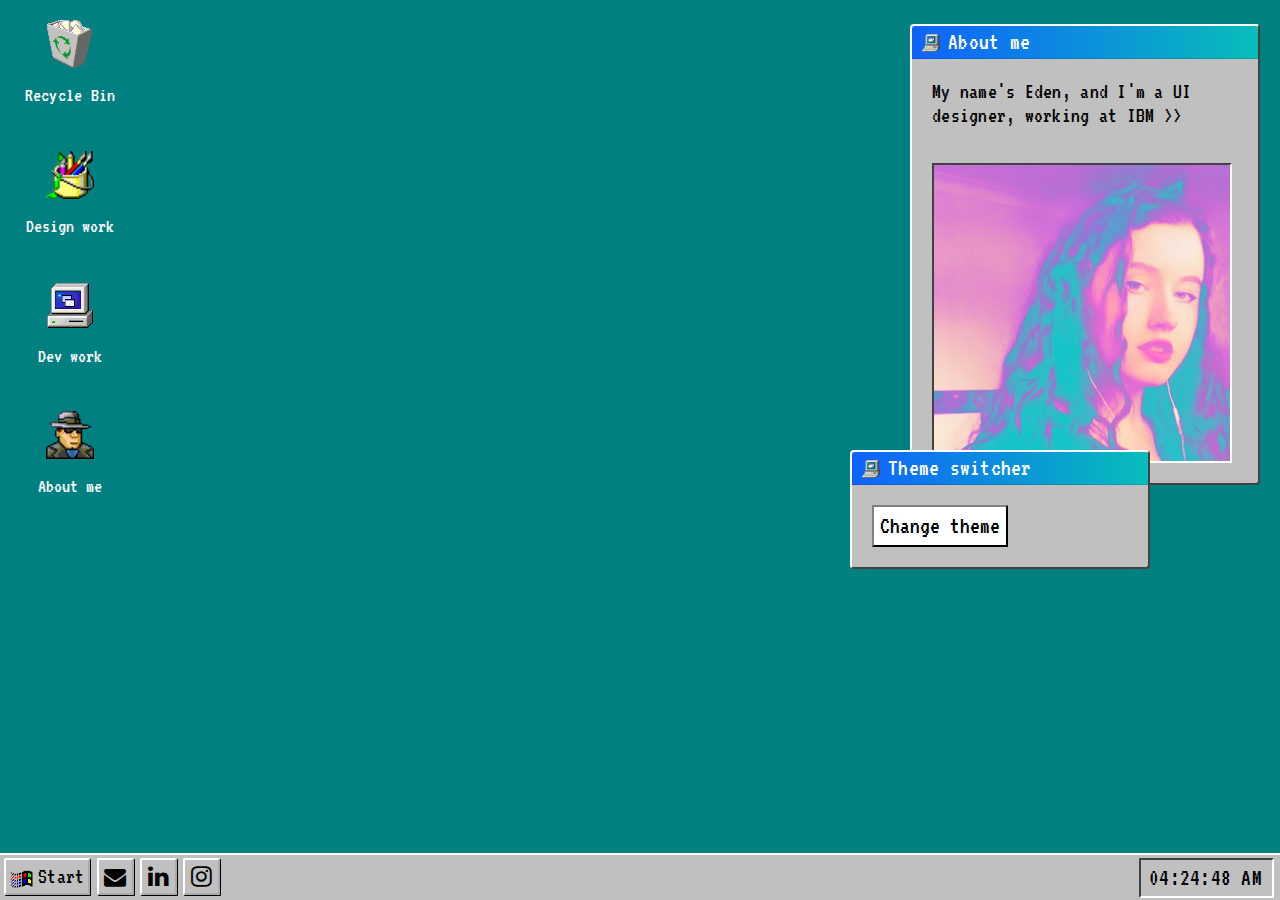
==== commit 0bdc6a61: "Update" ====
--- a/index.html
+++ b/index.html
@@ -12,15 +12,18 @@
 
     <link rel="stylesheet" href="https://stackpath.bootstrapcdn.com/bootstrap/4.4.1/css/bootstrap.min.css"
         integrity="sha384-Vkoo8x4CGsO3+Hhxv8T/Q5PaXtkKtu6ug5TOeNV6gBiFeWPGFN9MuhOf23Q9Ifjh" crossorigin="anonymous">
-        <link rel="stylesheet" href="light.css">
-       
+    <link rel="stylesheet" href="light.css">
+    <link rel="stylesheet" href="https://cdnjs.cloudflare.com/ajax/libs/font-awesome/4.7.0/css/font-awesome.min.css">
+
 
 
 </head>
 
 <body class="windows-scrollbar">
 
-    <div id="mydiv" style="position: absolute; z-index: 1; cursor: pointer; width: 400px; top: 20px; left: 10px">
+
+    <!-- APPS -->
+    <div id="mydiv" style="position: absolute; z-index: 1; cursor: pointer; width: 100px; top: 20px; left: 10px">
         <div class="application" id="mydivheader">
             <img src="assets/icons/recycle_bin_full_cool-3.png" style="width: 48px; height: 48px"><br>
             <h3>Recycle Bin</h3>
@@ -29,19 +32,74 @@
 
     </div>
 
-    <div id="mydiv3" style="position: absolute; z-index: 1; cursor: pointer; width: 400px; top: 150px; left: 10px">
-        <div class="application" id="mydiv3header">
+    <div id="mydiv3" style="position: absolute; z-index: 1; cursor: pointer; width: 100px; top: 150px; left: 10px">
+        <button class="application" id="mydiv3header" onclick="location.href='';">
+            <img src="assets/icons/paint_old-0.png" style="width: 48px; height: 48px"><br>
+            <h3>Design work</h3>
+
+        </button>
+
+    </div>
+
+    <div id="mydiv5" style="position: absolute; z-index: 1; cursor: pointer; width: 100px; top: 280px; left: 10px">
+        <button class="application" id="mydiv5header" onclick="location.href='';">
             <img src="assets/icons/computer_2-5.png" style="width: 48px; height: 48px"><br>
-            <h3>UI work</h3>
-
-        </div>
-
-    </div>
-
-    
+            <h3>Dev work</h3>
+
+        </button>
+
+    </div>
+
+    <div id="mydiv6" style="position: absolute; z-index: 1; cursor: pointer; width: 100px; top: 410px; left: 10px">
+        <button class="application" id="mydiv6header" onclick="location.href='';">
+            <img src="assets/icons/msagent-3.png" style="width: 48px; height: 48px"><br>
+            <h3>About me</h3>
+
+        </button>
+
+    </div>
+
+
 
 
     <br>
+
+    <!-- MODAL -->
+    <!-- <div class="modal" id="exampleModal" tabindex="-1" role="dialog" aria-labelledby="exampleModalLabel"
+        aria-hidden="true">
+        <div class="modal-dialog modal-lg" role="document">
+            <div class="modal-content">
+                <div class="modal-header">
+                    <h5 class="modal-title" id="exampleModalLabel">Modal title</h5>
+                    <button type="button" class="btn" data-dismiss="modal" aria-label="Close">
+                        <span aria-hidden="true">&times;</span>
+                    </button>
+                </div>
+                <div class="modal-body">
+                    <p>This is a short bit of text saying some words</p>
+                    <div class=imageGallery>
+
+                    <img class="imageinGallery" src="assets/images/glow.jpg">
+                    <img class="imageinGallery" src="assets/images/dog.jpg">
+                    <img class="imageinGallery" src="assets/images/insta1.jpg">
+                    <img class="imageinGallery" src="assets/images/wastenet.jpg">
+                    
+                    </div>
+
+
+
+
+                </div>
+                <div class="modal-footer">
+                    <button type="button" class="btn btn-primary" data-dismiss="modal">Close</button>
+                    <button type="button" class="btn btn-main">See more</button>
+                </div>
+            </div>
+        </div>
+    </div> -->
+
+    <!-- END MODAL -->
+
     <div class="card" id="mydiv2" style="position: absolute; z-index: 1; cursor: move; width: 350px; right: 20px;">
         <div class="card-header" id="mydiv2header">
             <img src="assets/icons/computer_explorer-5.png" style="float:left; padding-top: 6px; width: 18px; margin-right: 8px; 
@@ -49,32 +107,33 @@
             <h4 class="my-0 font-weight-normal">About me</h4>
         </div>
         <div class="card-body">
-            My name's Eden, and I'm a UI designer, working at IBM >>
+           <p>My name's Eden, and I'm a UI designer, working at IBM >> </p>
             <img class="aboutMe" src="assets/face.jpg">
-            
-
-            
-            
+
+
+
+
         </div>
     </div>
 
     <!-- SWITCHER -->
 
-    <div class="card" id="mydiv4" style="position: absolute; z-index: 1; cursor: move; width: 300px; right: 130px; top:450px">
+    <div class="card" id="mydiv4"
+        style="position: absolute; z-index: 1; cursor: move; width: 300px; right: 130px; top:450px">
         <div class="card-header" id="mydiv4header">
             <img src="assets/icons/computer_explorer-5.png" style="float:left; padding-top: 6px; width: 18px; margin-right: 8px; 
             margin-left: -10px">
             <h4 class="my-0 font-weight-normal">Theme switcher</h4>
-            
-            
-
-            
+
+
+
+
         </div>
         <div class="card-body">
             <button id="toggle" class="button">Change theme</button>
-         
-   
-            
+
+
+
         </div>
     </div>
 
@@ -96,32 +155,31 @@
 
 
 
-                <a href="" class="btn social-button"><img
-                        src="assets/email.png" style="width: 22px"> </a>
-                <a href="" class="btn social-button"><img
-                        src="assets/linkedin.png" style="width: 24px"> </a>
-                <a href="" class="btn social-button"><img
-                        src="assets/instagram.png" style="width: 24px"> </a>
+                <a href="mailto:eden@monochromatic.co.uk" target="_blank" class="btn social-button" style="height: 37px; width: 37px; margin-top: 0; margin-bottom:1;"><i class="fa fa-envelope" style="font-size: 22px;"></i> </a>
+                <a href="https://www.linkedin.com/in/edensinclair/?originalSubdomain=uk" target="_blank" class="btn social-button" style="height: 37px; width: 37px; margin-top: 0; margin-bottom:1;"><i class="fa fa-linkedin" ></i> </a>
+                <a href="https://www.instagram.com/edensinclair_/?hl=en" target="_blank" class="btn social-button" style="height: 37px; width: 37px; margin-top: 0; margin-bottom:1;"><i class="fa fa-instagram"></i></a>
             </div>
-            <div class="col-4 time"><div id="MyClockDisplay" class="clock" onload="showTime()"></div> </div>
+            <div class="col-4 time">
+                <div id="MyClockDisplay" class="clock" onload="showTime()"></div>
+            </div>
 
             <script>
                 function startTime() {
-                  const today = new Date();
-                  let h = today.getHours();
-                  let m = today.getMinutes();
-                  let s = today.getSeconds();
-                  m = checkTime(m);
-                  s = checkTime(s);
-                  document.getElementById('txt').innerHTML =  h + ":" + m + ":" + s;
-                  setTimeout(startTime, 1000);
+                    const today = new Date();
+                    let h = today.getHours();
+                    let m = today.getMinutes();
+                    let s = today.getSeconds();
+                    m = checkTime(m);
+                    s = checkTime(s);
+                    document.getElementById('txt').innerHTML = h + ":" + m + ":" + s;
+                    setTimeout(startTime, 1000);
                 }
-                
+
                 function checkTime(i) {
-                  if (i < 10) {i = "0" + i};  // add zero in front of numbers < 10
-                  return i;
+                    if (i < 10) { i = "0" + i };  // add zero in front of numbers < 10
+                    return i;
                 }
-                </script>
+            </script>
         </div>
 
     </footer>
@@ -129,7 +187,7 @@
     <!-- Scripts -->
 
     <script src="script.js"></script>
-  
+
     <script src="dragging.js"></script>
     <script src="clock.js"></script>
     <script src="https://code.jquery.com/jquery-3.4.1.slim.min.js"
--- a/light.css
+++ b/light.css
@@ -13,6 +13,8 @@
     --bottomborder-color: #424242;
     --darkColor: black;
     --secondary-color: grey;
+    --mainbutton-color: white;
+    --mainbutton-text: black;
   }
   
   .dark {
@@ -28,6 +30,8 @@
     --bottomborder-color: #491d8b;
     --dark: black;
     --secondary-color: #a56eff;
+    --mainbutton-color: #8a3ffc;
+    --mainbutton-text: white;
   }
 
   .funky {
@@ -60,6 +64,10 @@
     
 }
 
+p{
+    font-size: 22px !important;
+    line-height: 1.1;
+}
 
 .aboutMe{
     
@@ -75,9 +83,28 @@
     border-top-color: var(--bottomborder-color);
 
 }
+
+.imageGallery{
+    width: 100%;
+    /* background-color: red; */
+}
+
+.imageinGallery{
+    margin-top: 5px; 
+    width: 49.5%; 
+    height: 50%; 
+    text-align: center; 
+    border: solid;
+    border-width: 2px;
+    border-bottom-color: var(--topborder-color);
+    border-right-color: var(--topborder-color);
+    border-left-color: var(--bottomborder-color);
+    border-top-color: var(--bottomborder-color);
+}
 .application{
 width: 120px;
-/* background-color: red; */
+border-width: 0px !important;
+background-color: rgb(0,0,0,0) !important;
 height: 90px;
 text-align: center;
 vertical-align: center;
@@ -150,7 +177,7 @@
 
 */
 ::-webkit-scrollbar {
-  width: 25px;
+  width: 14px;
 }
 ::-webkit-scrollbar-button:end:increment,::-webkit-scrollbar-button:start:decrement {
     display: block
@@ -159,9 +186,9 @@
     display: none
 }
 ::-webkit-scrollbar-button:vertical:increment {
-    width: 25px;
+    width: 14px;
     background: var(--ui-color) url(assets/combo.png) no-repeat 50%;
-    height: 28.5px;
+    height: 14px;
     margin: 1px 1px 1px 10px;
     -webkit-transform: rotateX(-90deg);
     transform: rotateX(-90deg);
@@ -171,9 +198,9 @@
     border-shadow: 1px 1px #000;
 }
 ::-webkit-scrollbar-button:vertical:decrement {
-    width: 25px;
+    width: 18px;
     background: var(--ui-color) url(assets/comboup.png) no-repeat 50%;
-    height: 25px;
+    height: 18px;
     margin: 1px 1px 1px 10px;
     transform: rotateX(180deg);
     -webkit-transform: rotateY(180deg);
@@ -199,21 +226,21 @@
     display: none
 }
 ::-webkit-scrollbar-button:horizontal:increment {
-    background: var(--ui-color) url(comboright.png) no-repeat 50%;
+    background: var(--ui-color) url(assets/comboright.png) no-repeat 50%;
     -webkit-transform: rotateX(-90deg);
     transform: rotateX(-90deg);
     -webkit-transform: rotateY(-90deg);
     transform: rotateY(-90deg)
 }
 ::-webkit-scrollbar-button:horizontal:decrement,::-webkit-scrollbar-button:horizontal:increment {
-    width: 18px;
+    width: assets/;
     height: 18px;
     margin: 1px 1px 1px 10px;
     border: 1px outset var(--topborder-color);
     border-shadow: 1px 1px #000
 }
 ::-webkit-scrollbar-button:horizontal:decrement {
-    background: var(--ui-color) url(comboleft.png) no-repeat 50%;
+    background: var(--ui-color) url(assets/comboleft.png) no-repeat 50%;
     transform: rotateX(180deg);
     -webkit-transform: rotateY(180deg)
 }
@@ -246,7 +273,7 @@
 .btn:hover {
     border: 2px inset var(--topborder-color);
     background: var(--ui-color);
-    color: var(--bottomborder-color);
+    color: var(--text-color);
     box-shadow: -1px -1px #000;
 }
 .btn:focus {
@@ -269,8 +296,38 @@
     padding-left: 8px;
     padding-right: 8px;
 }
+
+.fa{
+    color: var(--text-color);
+    vertical-align: center;
+    margin-bottom: -20px;
+
+}
+
+.btn-main{
+    padding-left: 8px;
+    padding-right: 8px;
+    border-color: var(--topborder-color) !important;
+    border-right-color: var(--bottomborder-color) !important;
+    border-bottom-color: var(--bottomborder-color) !important;
+    background: var(--mainbutton-color) !important;
+    color: var(--mainbutton-text) !important;
+    
+
+}
 button:focus{
     outline: 1px dotted;
+}
+
+.button{
+   
+    border-color: var(--secondary-color);
+    border-right-color: var(--bottomborder-color);
+    border-bottom-color: var(--bottomborder-color);
+    background: var(--mainbutton-color);
+    color: var(--mainbutton-text);
+    
+    border-radius: 1px;
 }
 .btn.disabled,.btn:disabled{
     cursor: default;
@@ -469,7 +526,7 @@
     font-size: 24px;
     margin-right: 0px;
     height: 20px;
-    margin-top: 1px;
+    margin-top: -0px;
     
 }
 
@@ -684,17 +741,21 @@
 .modal-content{
     box-shadow: 1px 1px 0 0 var(--bottomborder-color);
     border: 1px solid var(--topborder-color);
-    border-right-color: #848484;
-    border-bottom-color: #848484;
+    border-right-color: var(--bottomborder-color);
+    border-bottom-color: var(--bottomborder-color);
     background: var(--ui-color);
     padding: 2px;
+}
+.modal-body{
+    color: var(--text-color);
 }
 .modal-header{
     height: 32px;
-    background: -webkit-linear-gradient(left,#08216b,#a5cef7)!important;
-    color:var(--primary-color);
+    background: -webkit-linear-gradient(left,var(--card-header),var(--card-header2))!important;
+    color: var(--primary-color);
     padding-top: 0px;
     padding-bottom: 0px;
+    border-bottom: 0px;
     padding-left: 6px;
     padding-right: 6px;
 }
@@ -715,6 +776,7 @@
 }
 .modal-footer{
     padding: 6px;
+    border-top: var(--bottomborder-color);
 }
 
 /*
@@ -792,4 +854,18 @@
     #mydiv4 {
         visibility: hidden;
      }
+
+     .imageinGallery{
+        margin-top: 5px; 
+        width: 100%; 
+        height: 50%; 
+        text-align: center; 
+        border: solid;
+        border-width: 2px;
+        border-bottom-color: var(--topborder-color);
+        border-right-color: var(--topborder-color);
+        border-left-color: var(--bottomborder-color);
+        border-top-color: var(--bottomborder-color);
+    }
+
   }